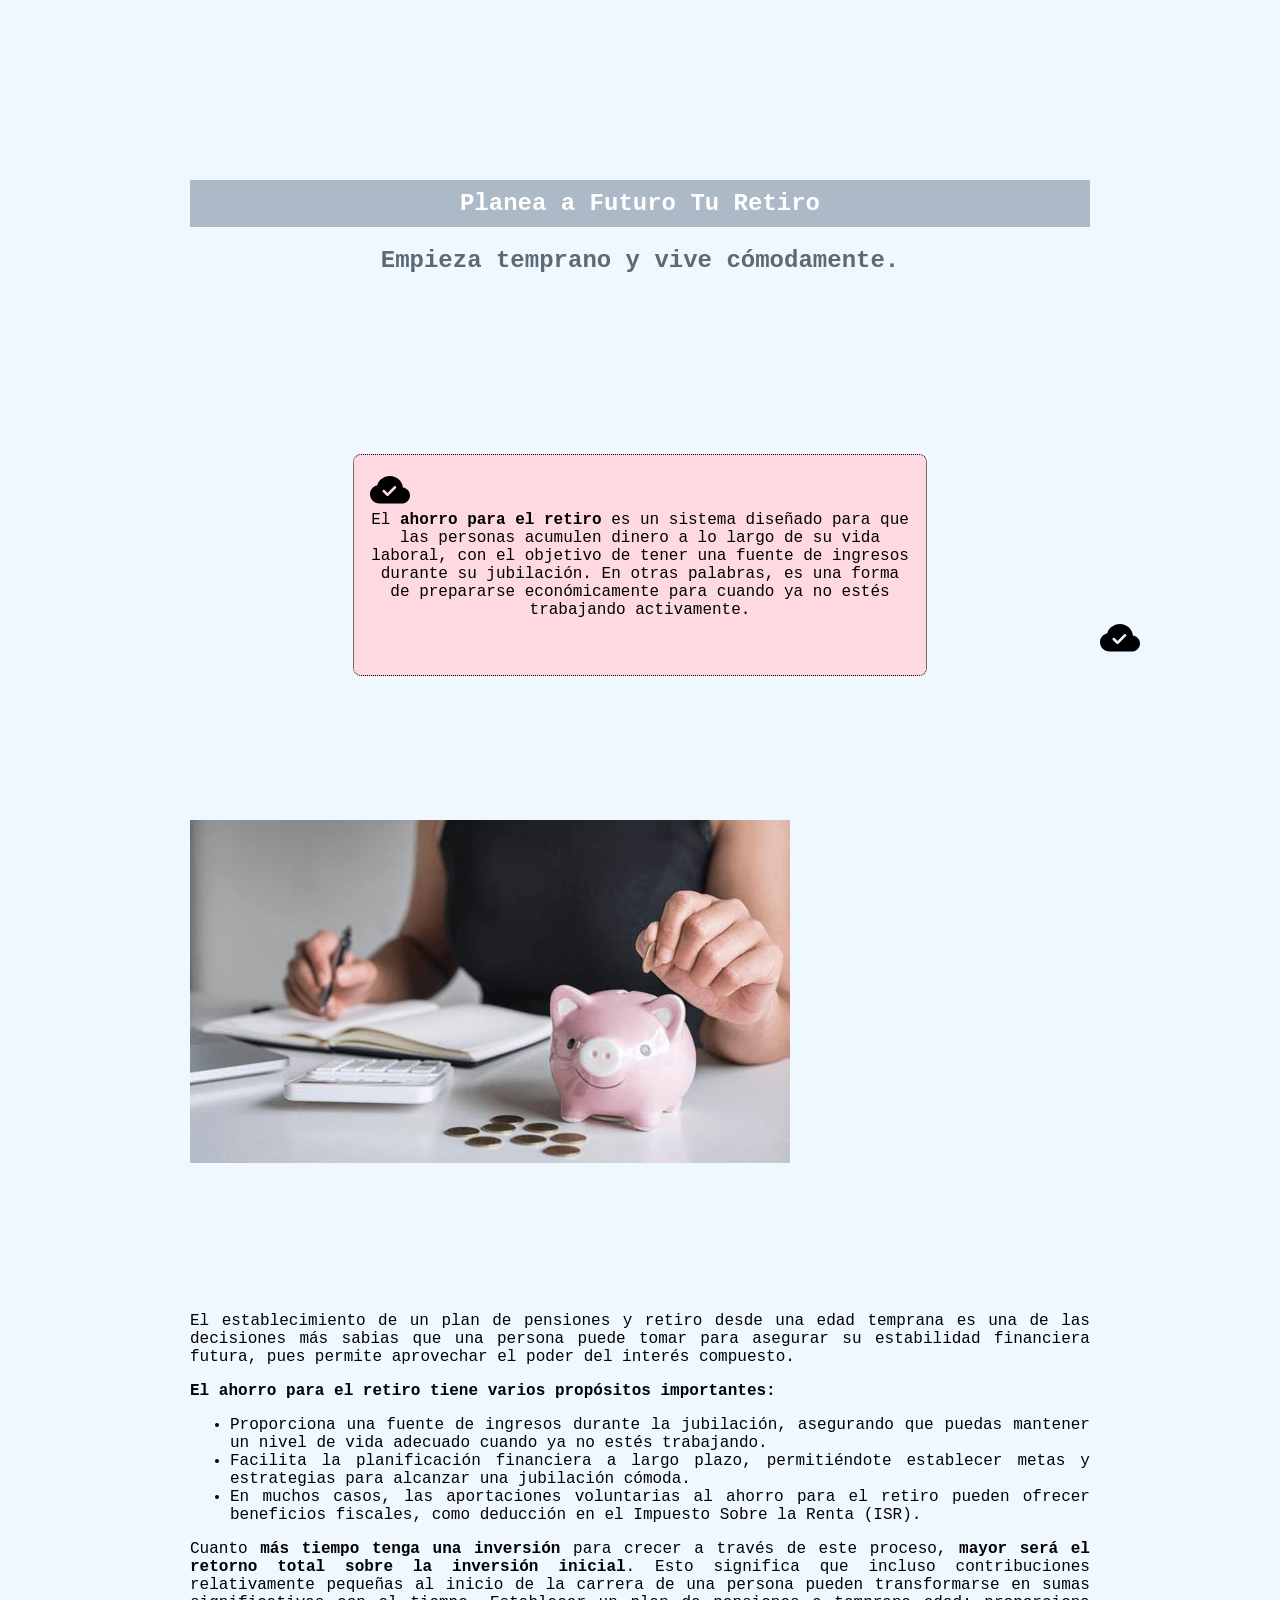
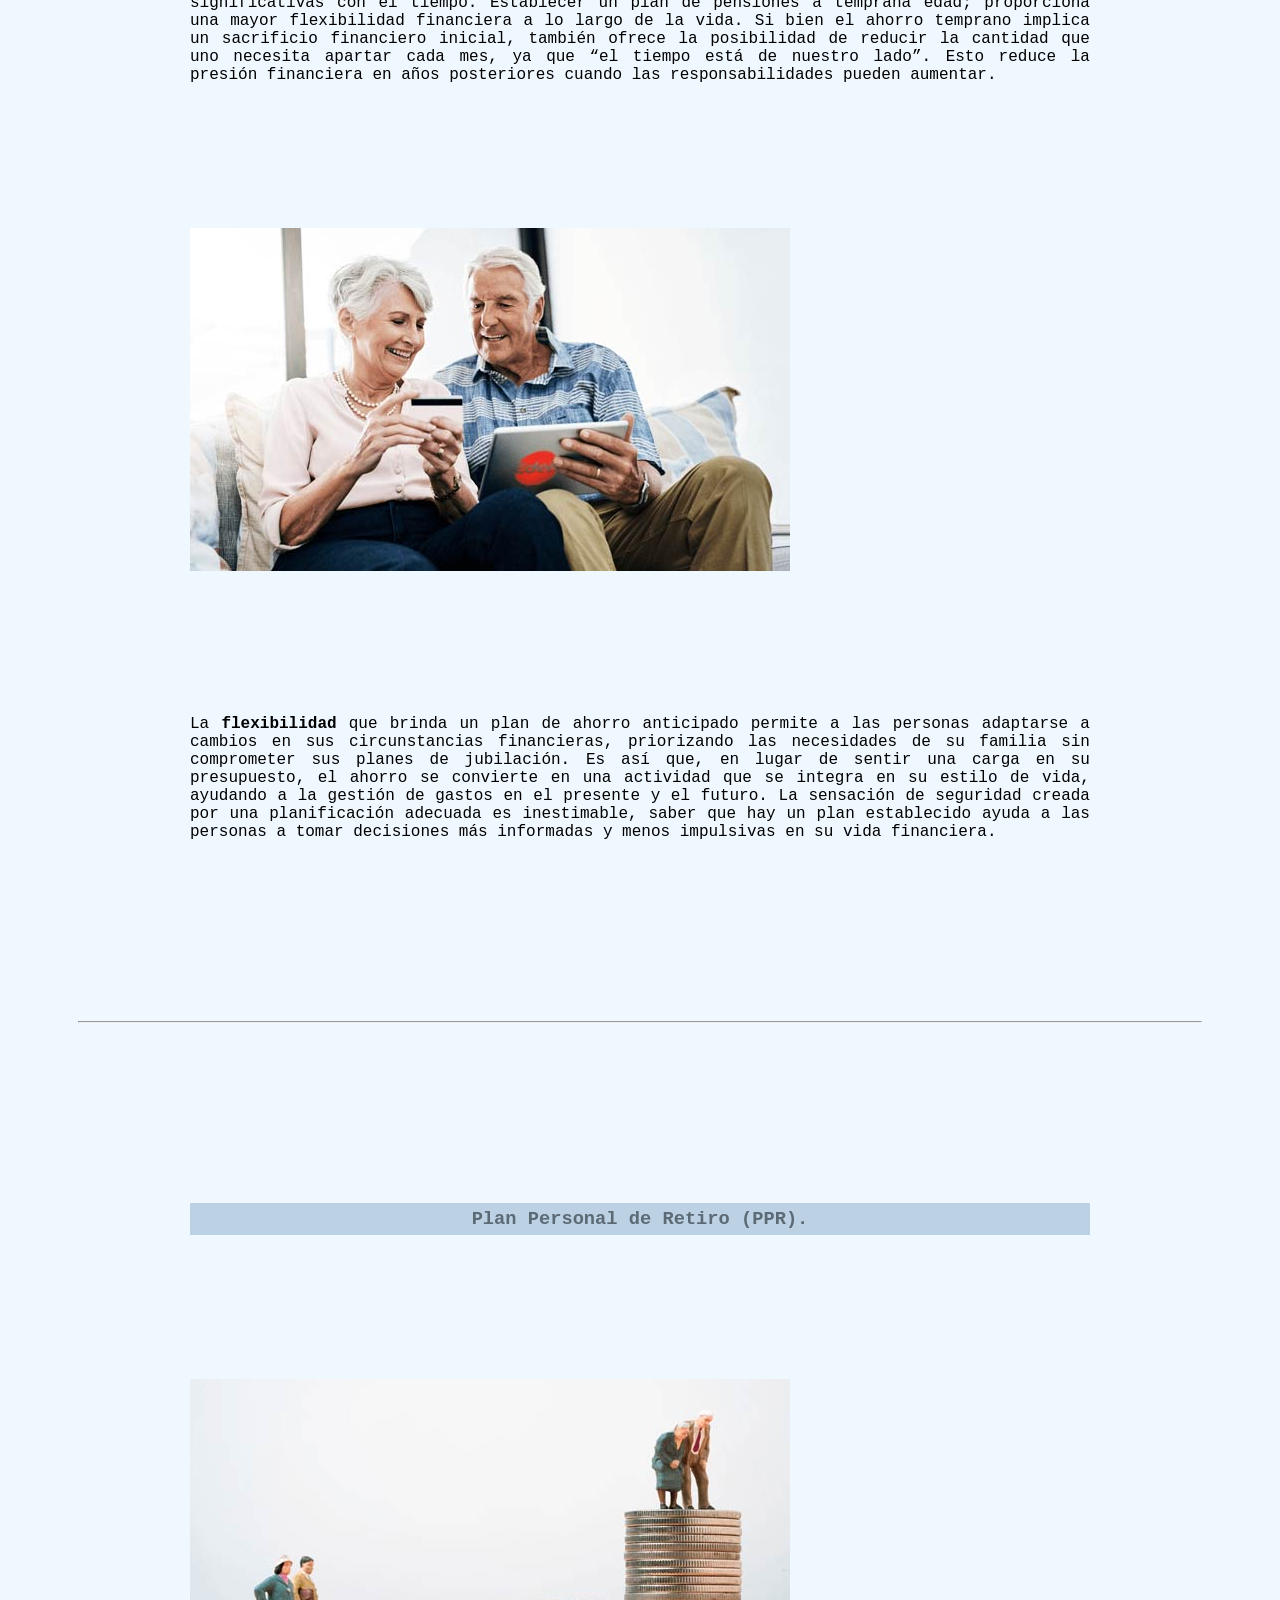
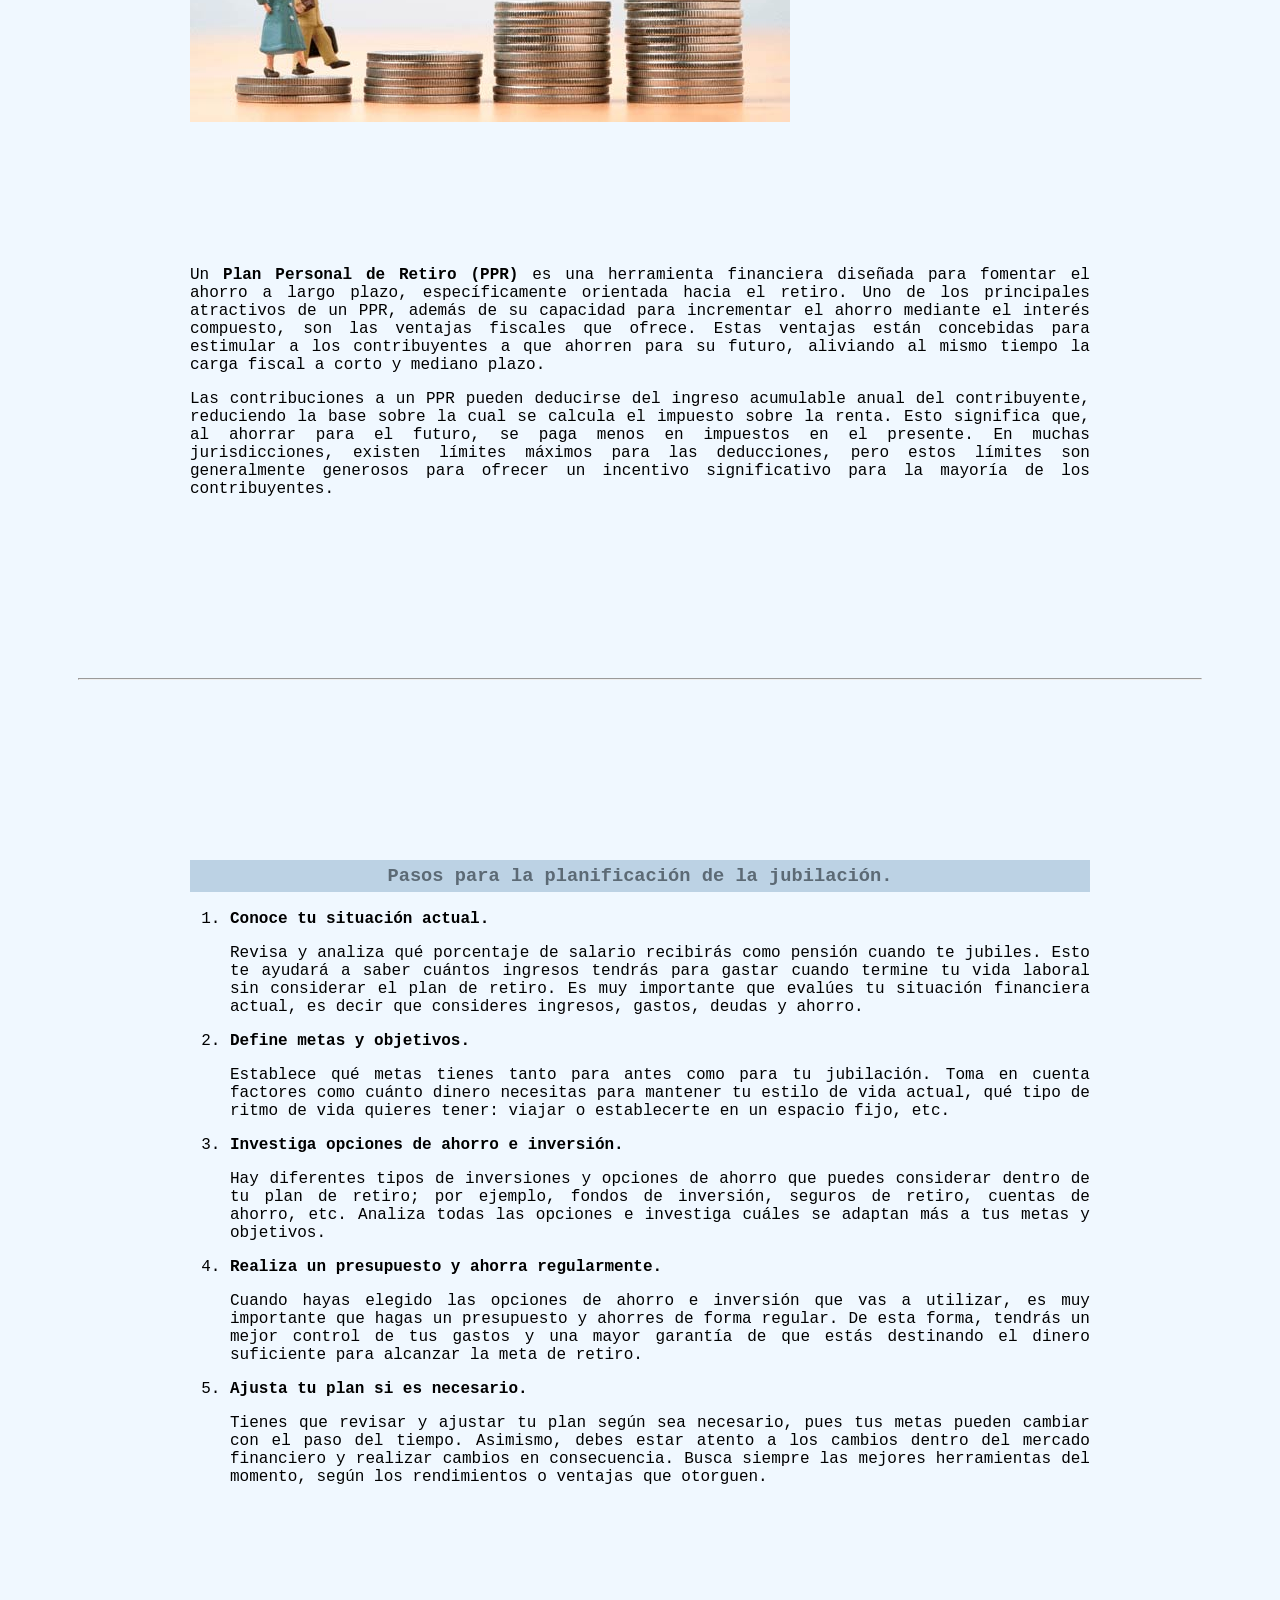
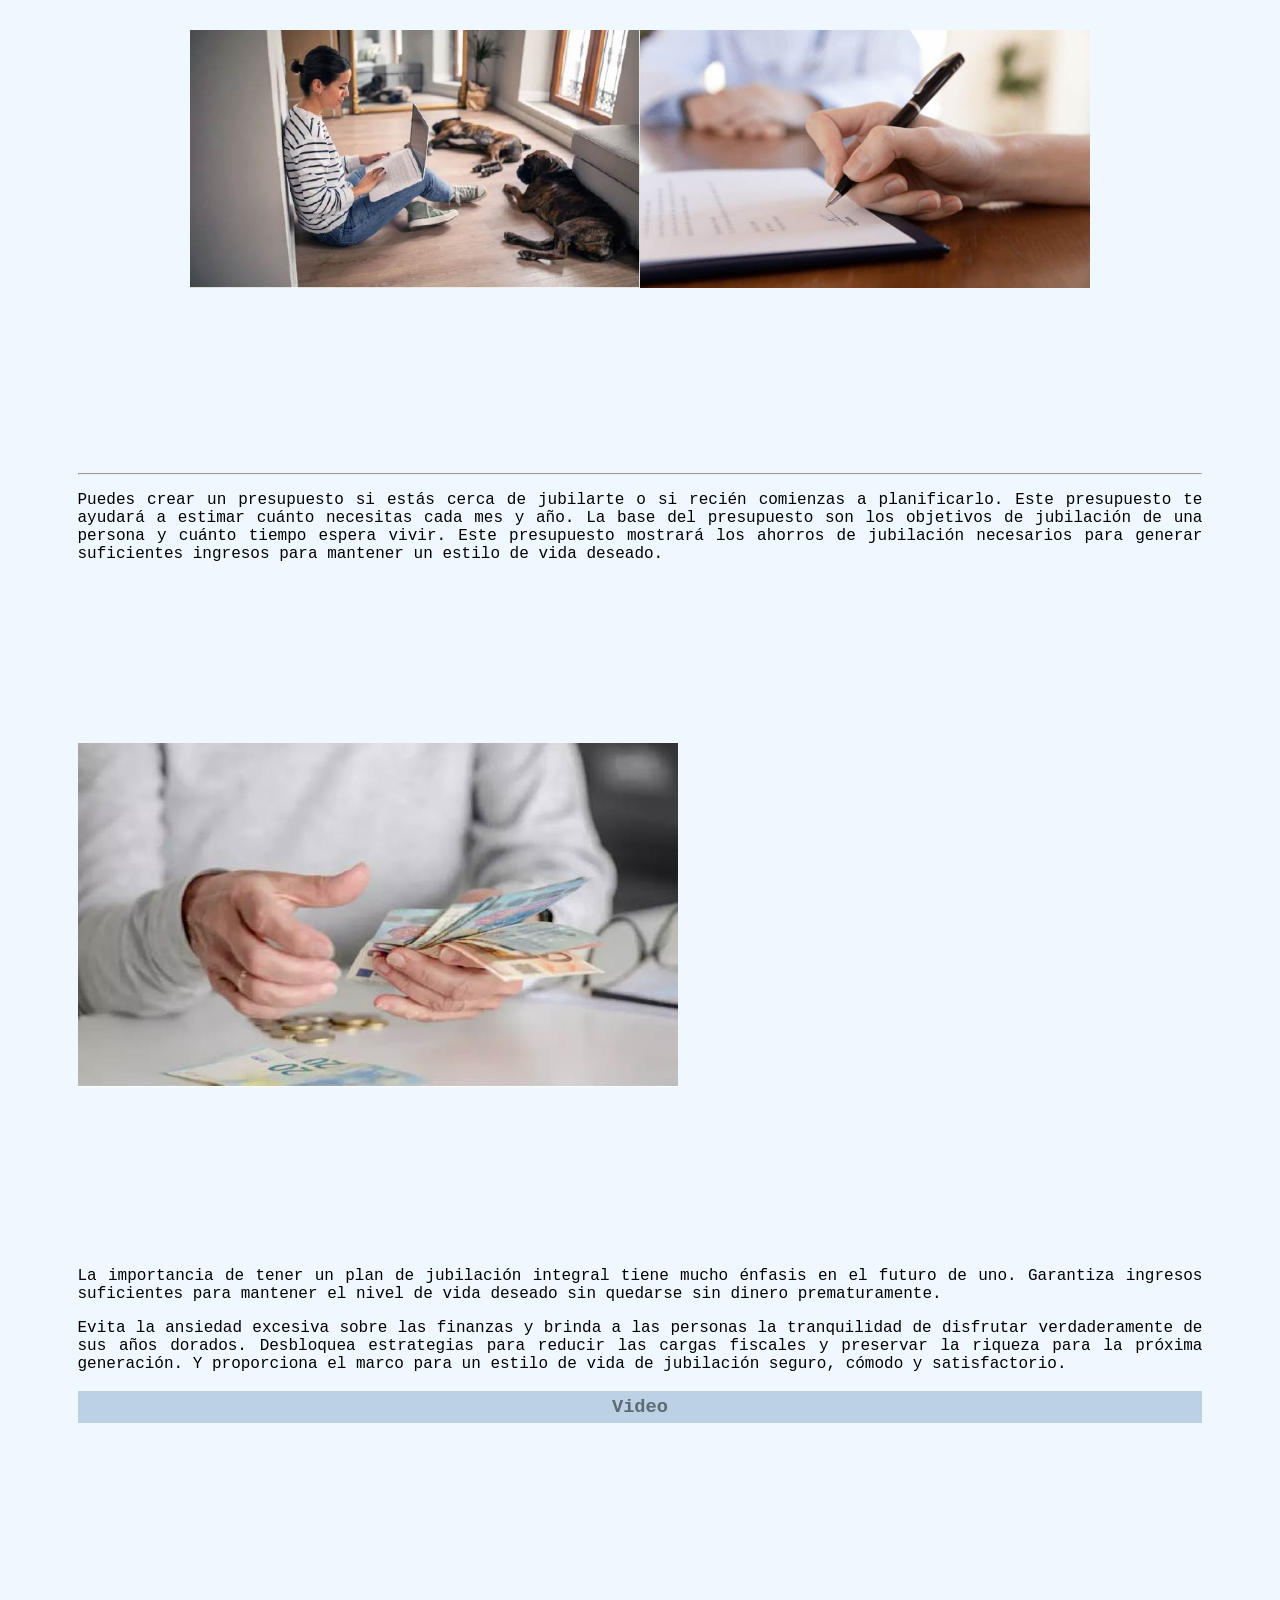
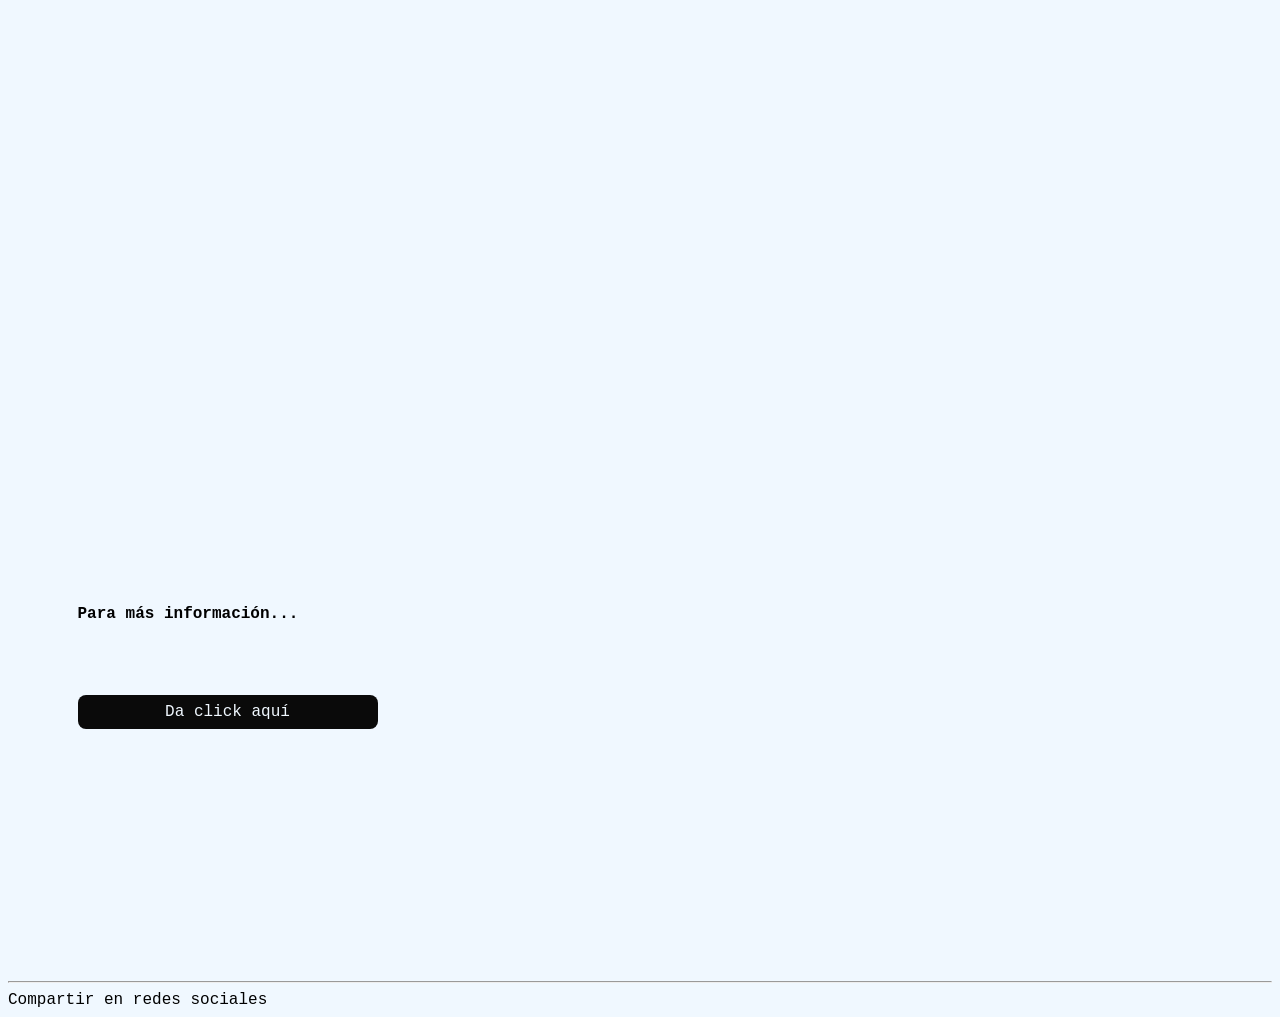
==== ej/articulo.html @ 808d7973 "Add files via upload" ====
<!DOCTYPE html>
<html lang="en">
<head>
    <meta charset="UTF-8">
    <meta name="viewport" content="width=device-width, initial-scale=1.0">
    <title>Planea a Futuro Tu Retiro</title>

    <!--CSS DEL PROYECTO-->
    <link rel="stylesheet" href="../css/articulo.css">

    <!--FONTS-->
    <link rel="stylesheet" href="">

    <!--CSS BOOTSTRAP-->
    <link rel="stylesheet" href="">
</head>

<body>

    <header class="cabecera">
        <i class=""></i>
    </header>

    <main class="cuerpo">

        <article>

            <header>
                 <h1>Planea a Futuro Tu Retiro</h1>
                 <h2>Empieza temprano y vive cómodamente.</h2>
            </header>

            <div class="contenido">

                <p class="texto">El <b>ahorro para el retiro</b> es un sistema diseñado para que las personas acumulen dinero a 
lo largo de su vida laboral, con el objetivo de tener una fuente de ingresos durante su 
jubilación. En otras palabras, es una forma de prepararse económicamente para cuando ya 
no estés trabajando activamente.</p>

                    <div class="contenedor">

                        <div class="item1"><img src="/img/imagen 1.jpg" alt=""></div>

                    </div>

                <p>El establecimiento de un plan de pensiones y retiro desde una edad temprana es una de las 
decisiones más sabias que una persona puede tomar para asegurar su estabilidad 
financiera futura, pues permite aprovechar el poder del interés compuesto.</p>
                <p><b>El ahorro para el retiro tiene varios propósitos importantes:</b></p>
                <ul>
                    <li> Proporciona una fuente de ingresos durante la jubilación, asegurando que puedas 
mantener un nivel de vida adecuado cuando ya no estés trabajando. </li>
                    <li>Facilita la planificación financiera a largo plazo, permitiéndote establecer metas y 
estrategias para alcanzar una jubilación cómoda. </li>
                    <li>En muchos casos, las aportaciones voluntarias al ahorro para el retiro pueden 
ofrecer beneficios fiscales, como deducción en el Impuesto Sobre la Renta (ISR).</li>
                </ul>
                <p>Cuanto <b>más tiempo tenga una inversión</b> para crecer a través de este proceso, <b>mayor será el 
retorno total sobre la inversión inicial</b>. Esto significa que incluso contribuciones 
relativamente pequeñas al inicio de la carrera de una persona pueden transformarse en 
sumas significativas con el tiempo. Establecer un plan de pensiones a temprana edad; 
proporciona una mayor flexibilidad financiera a lo largo de la vida. Si bien el ahorro temprano 
implica un sacrificio financiero inicial, también ofrece la posibilidad de reducir la cantidad 
que uno necesita apartar cada mes, ya que “el tiempo está de nuestro lado”. Esto reduce la 
presión financiera en años posteriores cuando las responsabilidades pueden aumentar.</p>
                    <div class="contenedor">
                        <img src="/img/imagen 4.jpg" alt="">
                    </div>
                <p>La <b>flexibilidad</b> que brinda un plan de ahorro anticipado permite a las personas adaptarse a 
cambios en sus circunstancias financieras, priorizando las necesidades de su familia sin 
comprometer sus planes de jubilación. Es así que, en lugar de sentir una carga en su 
presupuesto, el ahorro se convierte en una actividad que se integra en su estilo de vida, 
ayudando a la gestión de gastos en el presente y el futuro. La sensación de seguridad 
creada por una planificación adecuada es inestimable, saber que hay un plan establecido 
ayuda a las personas a tomar decisiones más informadas y menos impulsivas en su vida 
financiera. </p>
            </div>
            <hr>
            <div class="contenido">
                <h3>Plan Personal de Retiro (PPR).</h3>
                <div class="contenedor">
                    <img src="/img/imagen 2.jpg" alt="">
                </div>
                <p>Un <b>Plan Personal de Retiro (PPR)</b> es una herramienta financiera diseñada para fomentar el 
ahorro a largo plazo, específicamente orientada hacia el retiro. Uno de los principales 
atractivos de un PPR, además de su capacidad para incrementar el ahorro mediante el 
interés compuesto, son las ventajas fiscales que ofrece. Estas ventajas están concebidas 
para estimular a los contribuyentes a que ahorren para su futuro, aliviando al mismo tiempo 
la carga fiscal a corto y mediano plazo.</p>
                <p>Las contribuciones a un PPR pueden deducirse del ingreso acumulable anual del 
contribuyente, reduciendo la base sobre la cual se calcula el impuesto sobre la renta. Esto 
significa que, al ahorrar para el futuro, se paga menos en impuestos en el presente. En 
muchas jurisdicciones, existen límites máximos para las deducciones, pero estos límites 
son generalmente generosos para ofrecer un incentivo significativo para la mayoría de los 
contribuyentes.</p>
            </div>
            <hr>
            <div class="contenido">
                <h3>Pasos para la planificación de la jubilación.</h3>
                <ol>
                    <li><b>Conoce tu situación actual.</b></li>
                    <p>Revisa y analiza qué porcentaje de salario recibirás como pensión cuando te jubiles. Esto te 
ayudará a saber cuántos ingresos tendrás para gastar cuando termine tu vida laboral sin 
considerar el plan de retiro. Es muy importante que evalúes tu situación financiera actual, es 
decir que consideres ingresos, gastos, deudas y ahorro.</p>
                    <li><b>Define metas y objetivos.</b></li>
                    <p>Establece qué metas tienes tanto para antes como para tu jubilación. Toma en cuenta 
factores como cuánto dinero necesitas para mantener tu estilo de vida actual, qué tipo de 
ritmo de vida quieres tener: viajar o establecerte en un espacio fijo, etc. </p>
                    <li><b>Investiga opciones de ahorro e inversión.</b></li>
                    <p>Hay diferentes tipos de inversiones y opciones de ahorro que puedes considerar dentro de 
tu plan de retiro; por ejemplo, fondos de inversión, seguros de retiro, cuentas de ahorro, etc. 
Analiza todas las opciones e investiga cuáles se adaptan más a tus metas y objetivos. </p>
                    <li><b>Realiza un presupuesto y ahorra regularmente.</b></li>
                    <p>Cuando hayas elegido las opciones de ahorro e inversión que vas a utilizar, es muy 
importante que hagas un presupuesto y ahorres de forma regular. De esta forma, tendrás un 
mejor control de tus gastos y una mayor garantía de que estás destinando el dinero 
suficiente para alcanzar la meta de retiro.</p>
                    <li><b>Ajusta tu plan si es necesario.</b></li>
                    <p>Tienes que revisar y ajustar tu plan según sea necesario, pues tus metas pueden cambiar 
con el paso del tiempo. Asimismo, debes estar atento a los cambios dentro del mercado 
financiero y realizar cambios en consecuencia. Busca siempre las mejores herramientas del 
momento, según los rendimientos o ventajas que otorguen. </p>
                </ol>
                <div class="contenedor">
                    <div class="items">
                        <img src="/img/imagen 5.jpg" alt="">
                    </div>
                    <div class="items">
                        <img src="/img/imagen 3.jpg" alt="">
                    </div>
                </div>
            </div>
            <hr>
            <div>
                <p>Puedes crear un presupuesto si estás cerca de jubilarte o si recién comienzas a planificarlo. 
Este presupuesto te ayudará a estimar cuánto necesitas cada mes y año. La base del 
presupuesto son los objetivos de jubilación de una persona y cuánto tiempo espera vivir. 
Este presupuesto mostrará los ahorros de jubilación necesarios para generar suficientes 
ingresos para mantener un estilo de vida deseado.</p>
                    <div class="contenedor">
                        <img src="/img/imagen 6.jpg" alt="">
                    </div>
                <p>La importancia de tener un plan de jubilación integral tiene mucho énfasis en el futuro de 
uno. Garantiza ingresos suficientes para mantener el nivel de vida deseado sin quedarse sin 
dinero prematuramente.</p>
                <p>Evita la ansiedad excesiva sobre las finanzas y brinda a las personas la tranquilidad de 
disfrutar verdaderamente de sus años dorados. Desbloquea estrategias para reducir las 
cargas fiscales y preservar la riqueza para la próxima generación. Y proporciona el marco 
para un estilo de vida de jubilación seguro, cómodo y satisfactorio.  </p>
            </div>
            <h3>Video</h3>
            <p></p>
            <div class="contenedor">
                <div class="video">
                    <iframe width="560" height="315" src="https://www.youtube.com/embed/gUuui39EUUU?si=P3SwnLY0K8kR72Vq" title="YouTube video player" frameborder="0" allow="accelerometer; autoplay; clipboard-write; encrypted-media; gyroscope; picture-in-picture; web-share" referrerpolicy="strict-origin-when-cross-origin" allowfullscreen></iframe>
                </div>
            </div>
            <div class="contenedor">
                <div class="action">
                    <h4>Para más información...</h4>
                    <p></p>
                    <a href="#">Da click aquí</a>
                </div>
            </div>
        </article>
    </main>
    <hr>
    <footer>
        <span>Compartir en redes sociales</span>
    </footer>

</body>
</html>
---- css/articulo.css ----
/* Artículo financiero CSS */

body { font-family: 'Courier New', Courier, monospace;
       background-color: aliceblue; }



h1 { text-align: center;
     background-color: rgb(171, 186, 198);
     padding: 10px 0px;
     color: white; }

h3 { color: rgb(92, 106, 117);
     text-align: center;
     padding: 5px 0px;
    background-color: rgb(188, 210, 228); }

h2 { color: rgb(92, 106, 117);
     text-align: center; }

.cuerpo { width: 89%;
        margin: auto;
        text-align:justify; }

div.action a { background-color: rgb(10, 10, 10);
               display: block;
               width: 300px;
               text-align: center;
               padding: 8px 0px;
               color: aliceblue;
               text-decoration: none;
               border-radius: 8px;
               margin: 24% auto; }

div.action a:hover { background-color: crimson; }

div.action a:active { background-color: rgb(243, 103, 131); }

.contenido p:nth-child(1) { background-color: rgb(255, 217, 225);
                            padding: 16px;
                            border-radius: 8px;
                            border: 1px dotted black;
                            width: 60%;
                            margin: 1px auto;
                            text-align: center; }

p.texto::before, p.texto::after { content: "";
                     display: block;
                     width: 40px;
                     height: 40px;
                     background-image:url(../img/cloud-check-fill.svg);
                     background-repeat: no-repeat;
                     background-size: cover; }

p.texto::after { position: relative;
                 left: 57vw; }     
                 
.contenido, .cuerpo header { width: 80%;
             margin: 16% auto; }

.contenedor { width: 100%;
              margin: 16% auto;
              display: flex; }

.items { width: 50%; }

.items img { width: 100%; } 

.video { width: 600px;
          height: 400px;
          margin: auto; }

.video iframe { width: 100%;
                height: 70%; }
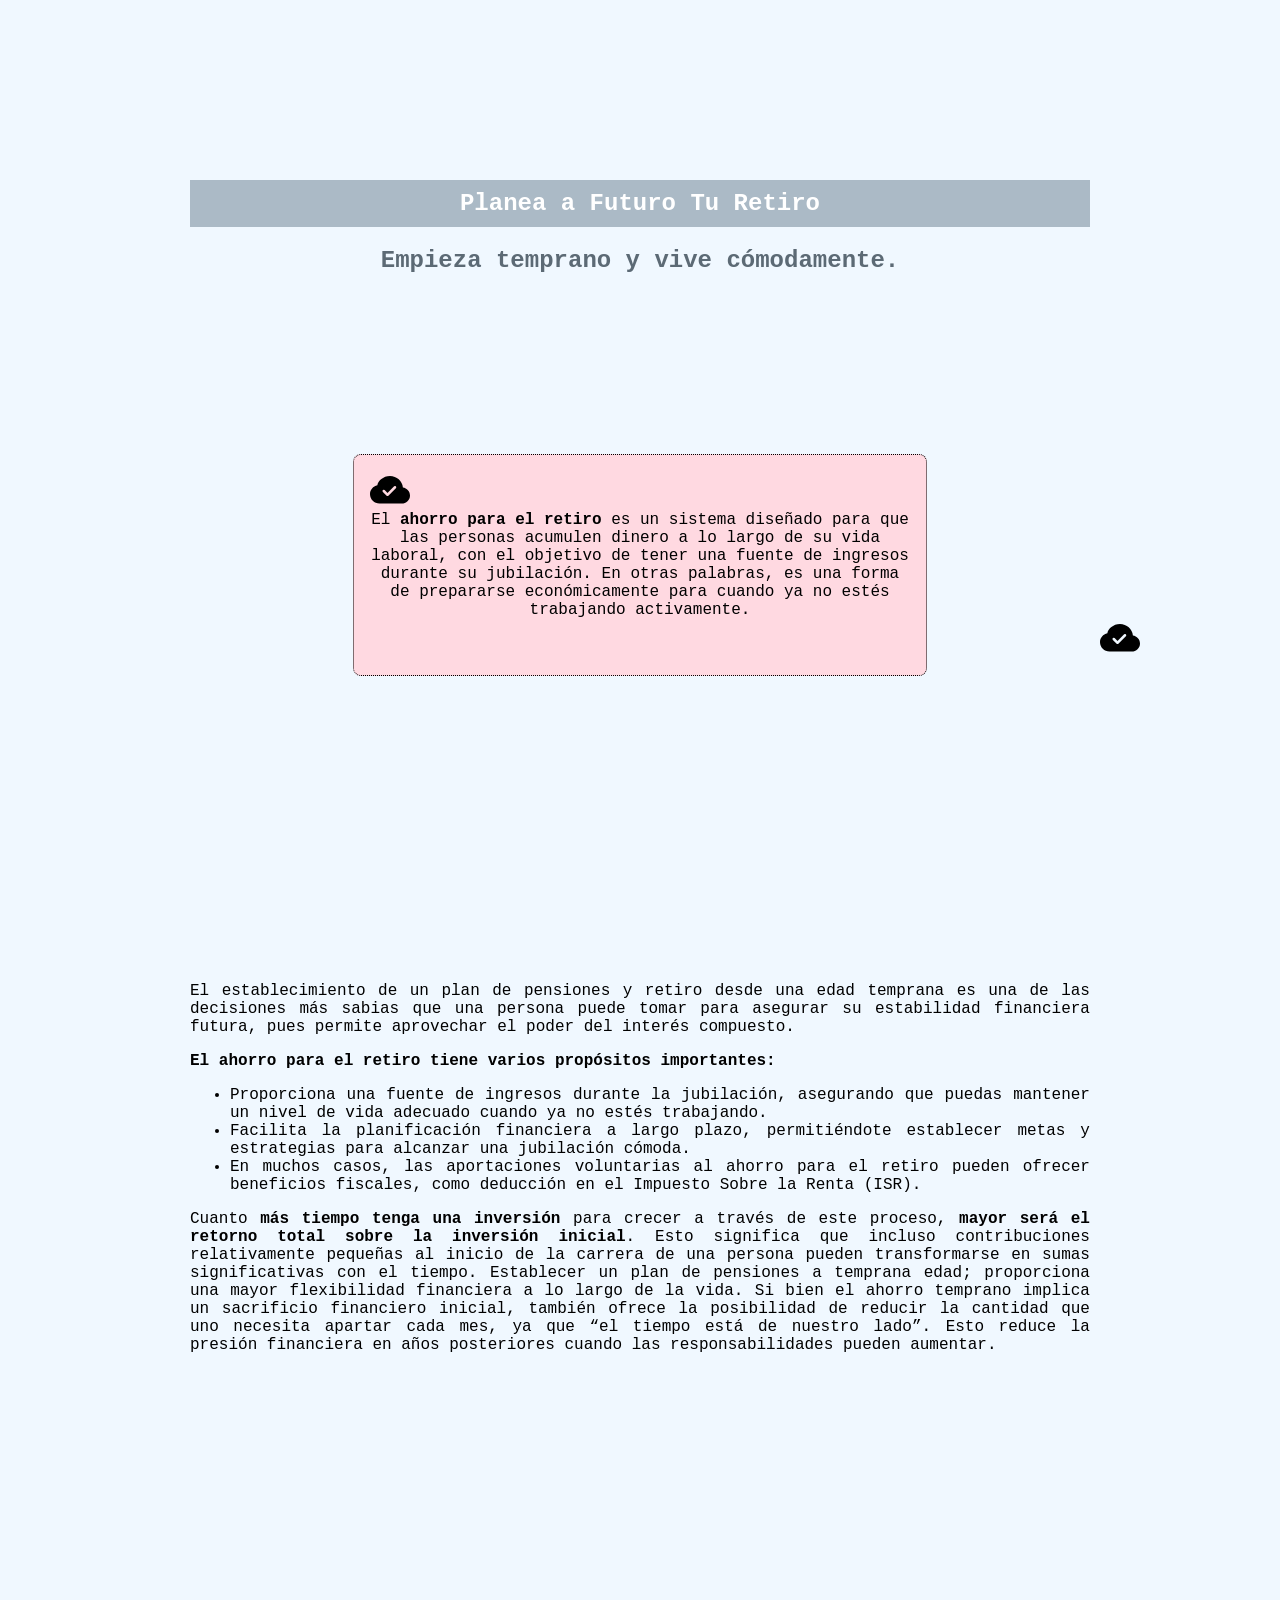
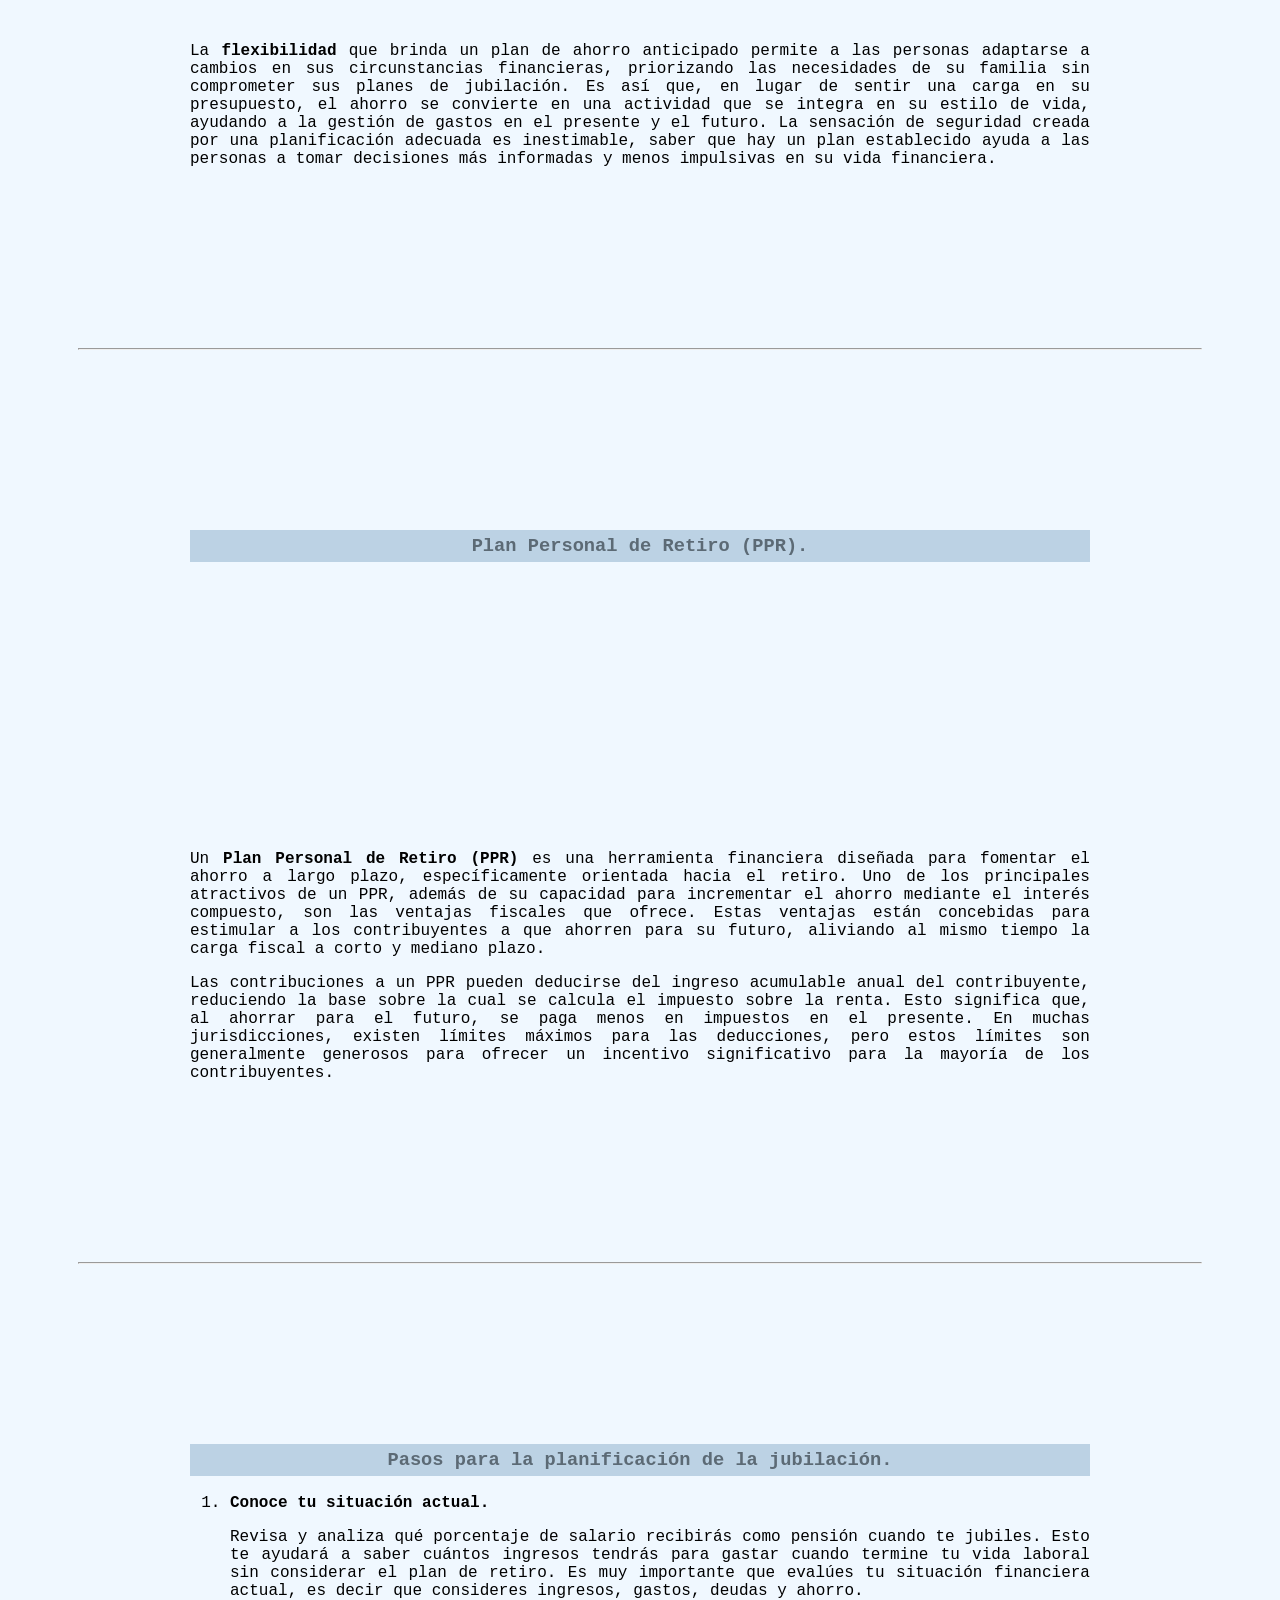
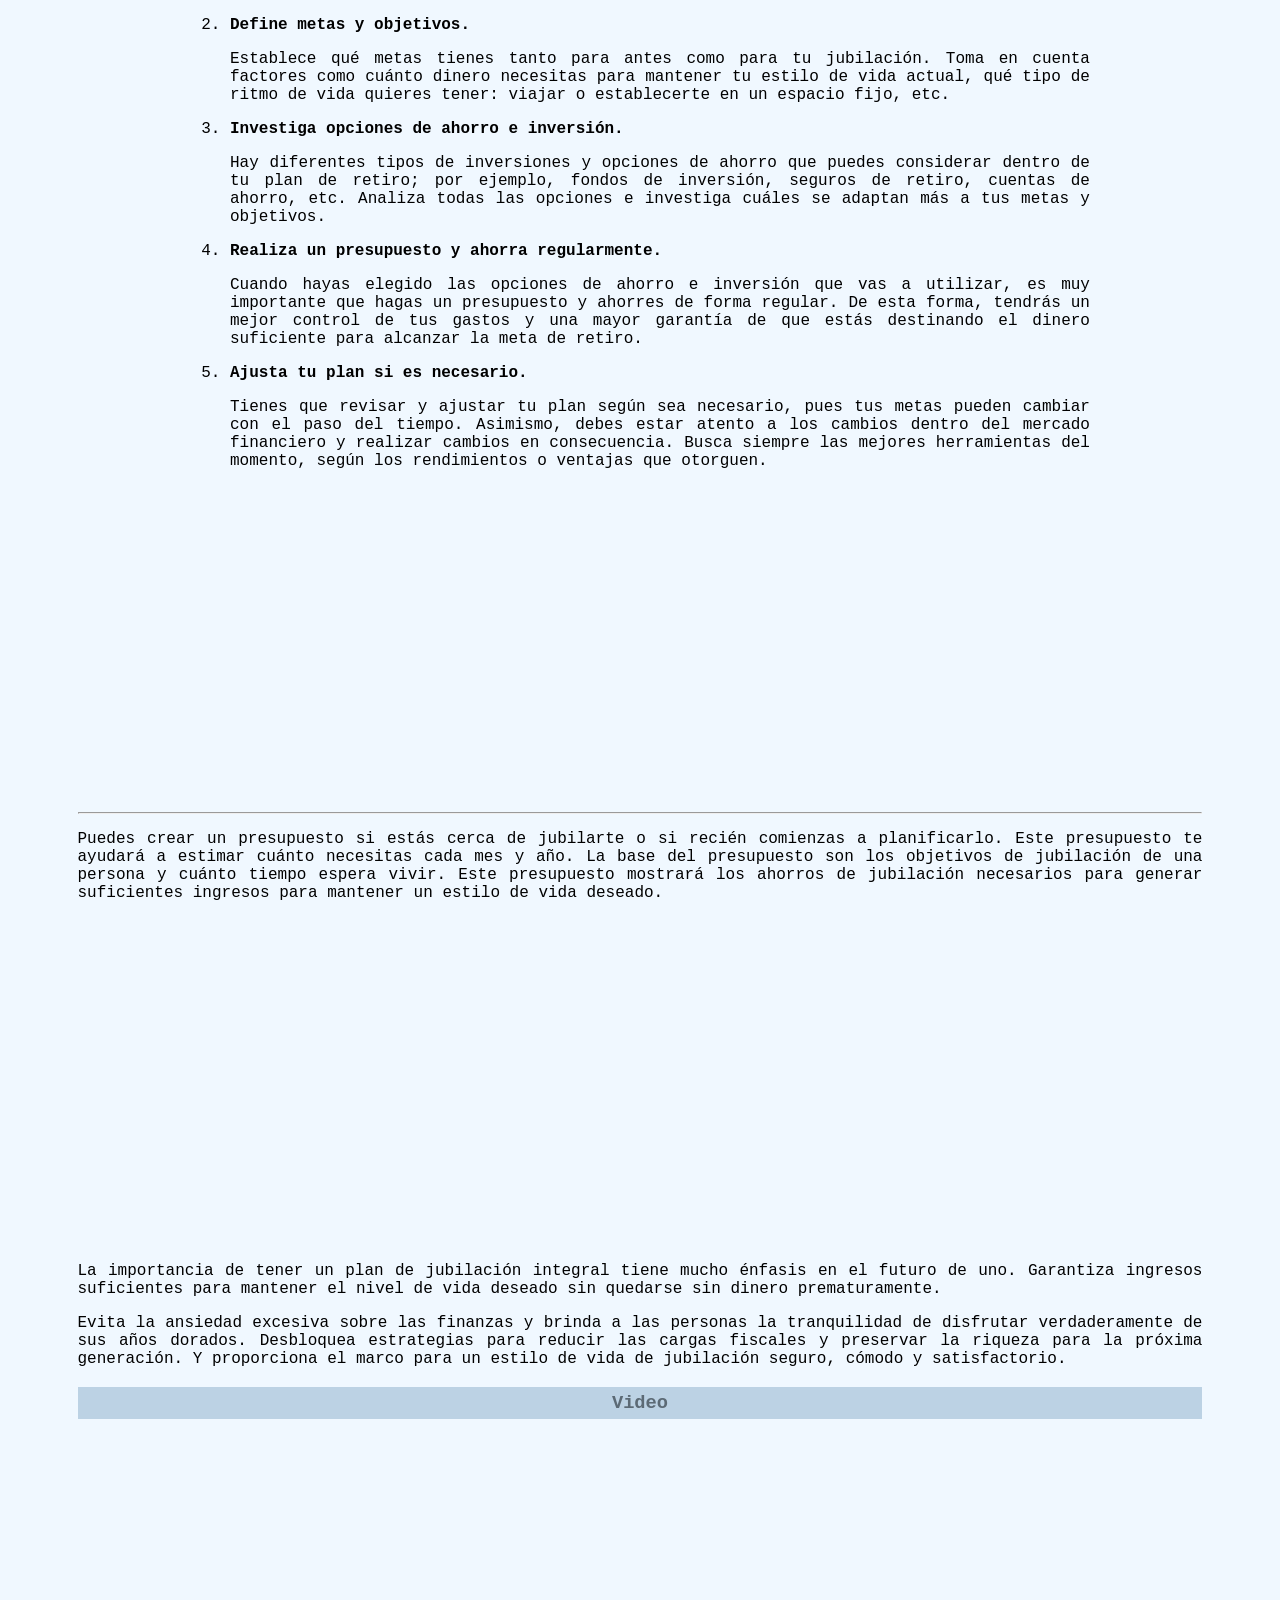
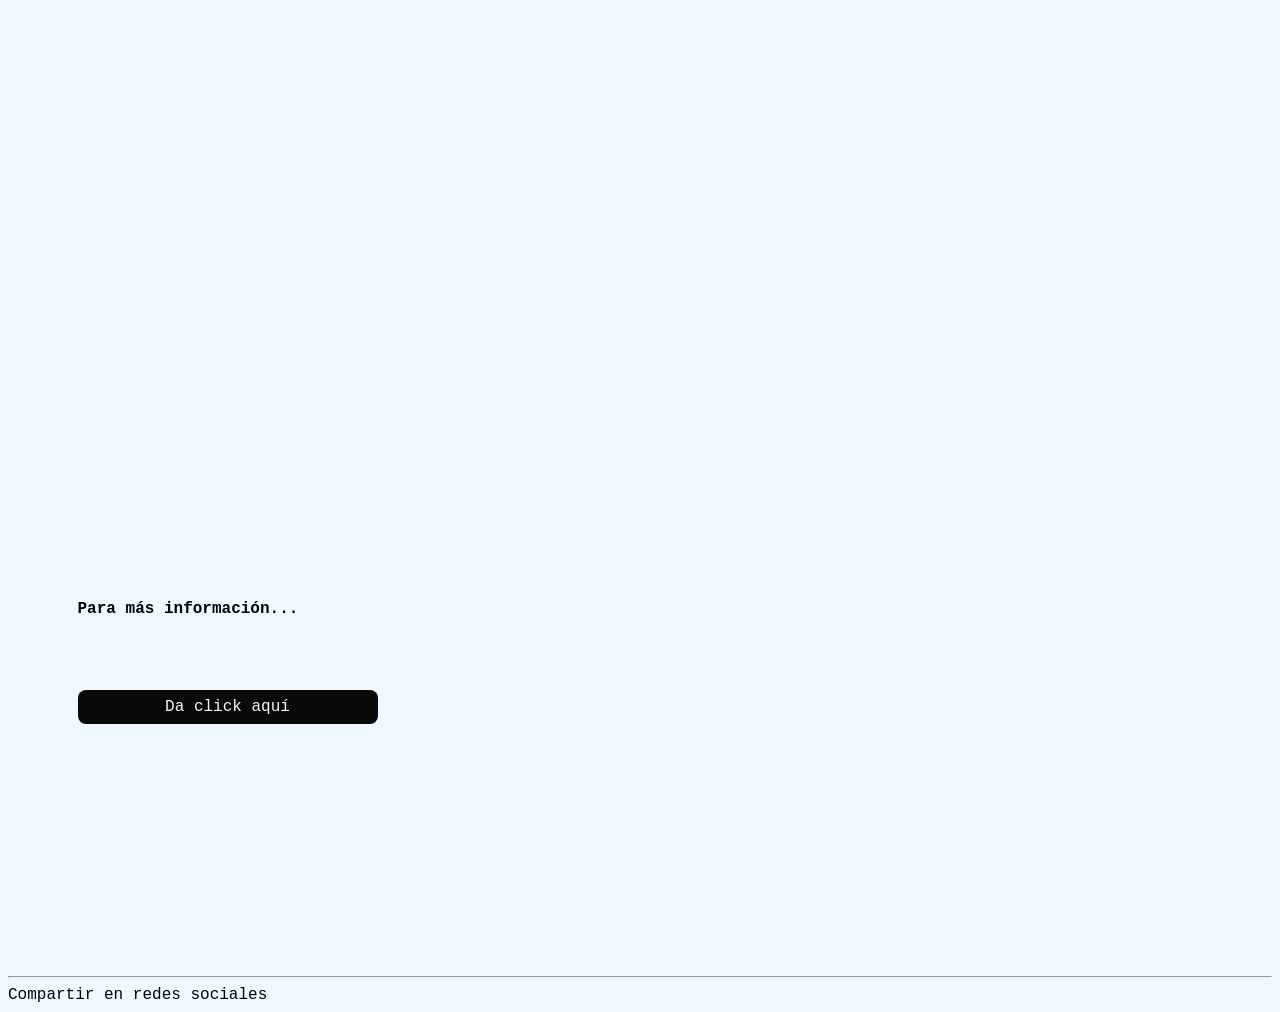
==== commit 85bd13da: "Update articulo.html" ====
--- a/ej/articulo.html
+++ b/ej/articulo.html
@@ -39,7 +39,7 @@
 
                     <div class="contenedor">
 
-                        <div class="item1"><img src="/img/imagen 1.jpg" alt=""></div>
+                        <div class="item1"><img src="img/imagen 1.jpg" alt=""></div>
 
                     </div>
 
@@ -64,7 +64,7 @@
 que uno necesita apartar cada mes, ya que “el tiempo está de nuestro lado”. Esto reduce la 
 presión financiera en años posteriores cuando las responsabilidades pueden aumentar.</p>
                     <div class="contenedor">
-                        <img src="/img/imagen 4.jpg" alt="">
+                        <img src="img/imagen 4.jpg" alt="">
                     </div>
                 <p>La <b>flexibilidad</b> que brinda un plan de ahorro anticipado permite a las personas adaptarse a 
 cambios en sus circunstancias financieras, priorizando las necesidades de su familia sin 
@@ -79,7 +79,7 @@
             <div class="contenido">
                 <h3>Plan Personal de Retiro (PPR).</h3>
                 <div class="contenedor">
-                    <img src="/img/imagen 2.jpg" alt="">
+                    <img src="img/imagen 2.jpg" alt="">
                 </div>
                 <p>Un <b>Plan Personal de Retiro (PPR)</b> es una herramienta financiera diseñada para fomentar el 
 ahorro a largo plazo, específicamente orientada hacia el retiro. Uno de los principales 
@@ -124,10 +124,10 @@
                 </ol>
                 <div class="contenedor">
                     <div class="items">
-                        <img src="/img/imagen 5.jpg" alt="">
+                        <img src="img/imagen 5.jpg" alt="">
                     </div>
                     <div class="items">
-                        <img src="/img/imagen 3.jpg" alt="">
+                        <img src="img/imagen 3.jpg" alt="">
                     </div>
                 </div>
             </div>
@@ -139,7 +139,7 @@
 Este presupuesto mostrará los ahorros de jubilación necesarios para generar suficientes 
 ingresos para mantener un estilo de vida deseado.</p>
                     <div class="contenedor">
-                        <img src="/img/imagen 6.jpg" alt="">
+                        <img src="img/imagen 6.jpg" alt="">
                     </div>
                 <p>La importancia de tener un plan de jubilación integral tiene mucho énfasis en el futuro de 
 uno. Garantiza ingresos suficientes para mantener el nivel de vida deseado sin quedarse sin 
@@ -171,4 +171,4 @@
     </footer>
 
 </body>
-</html>+</html>
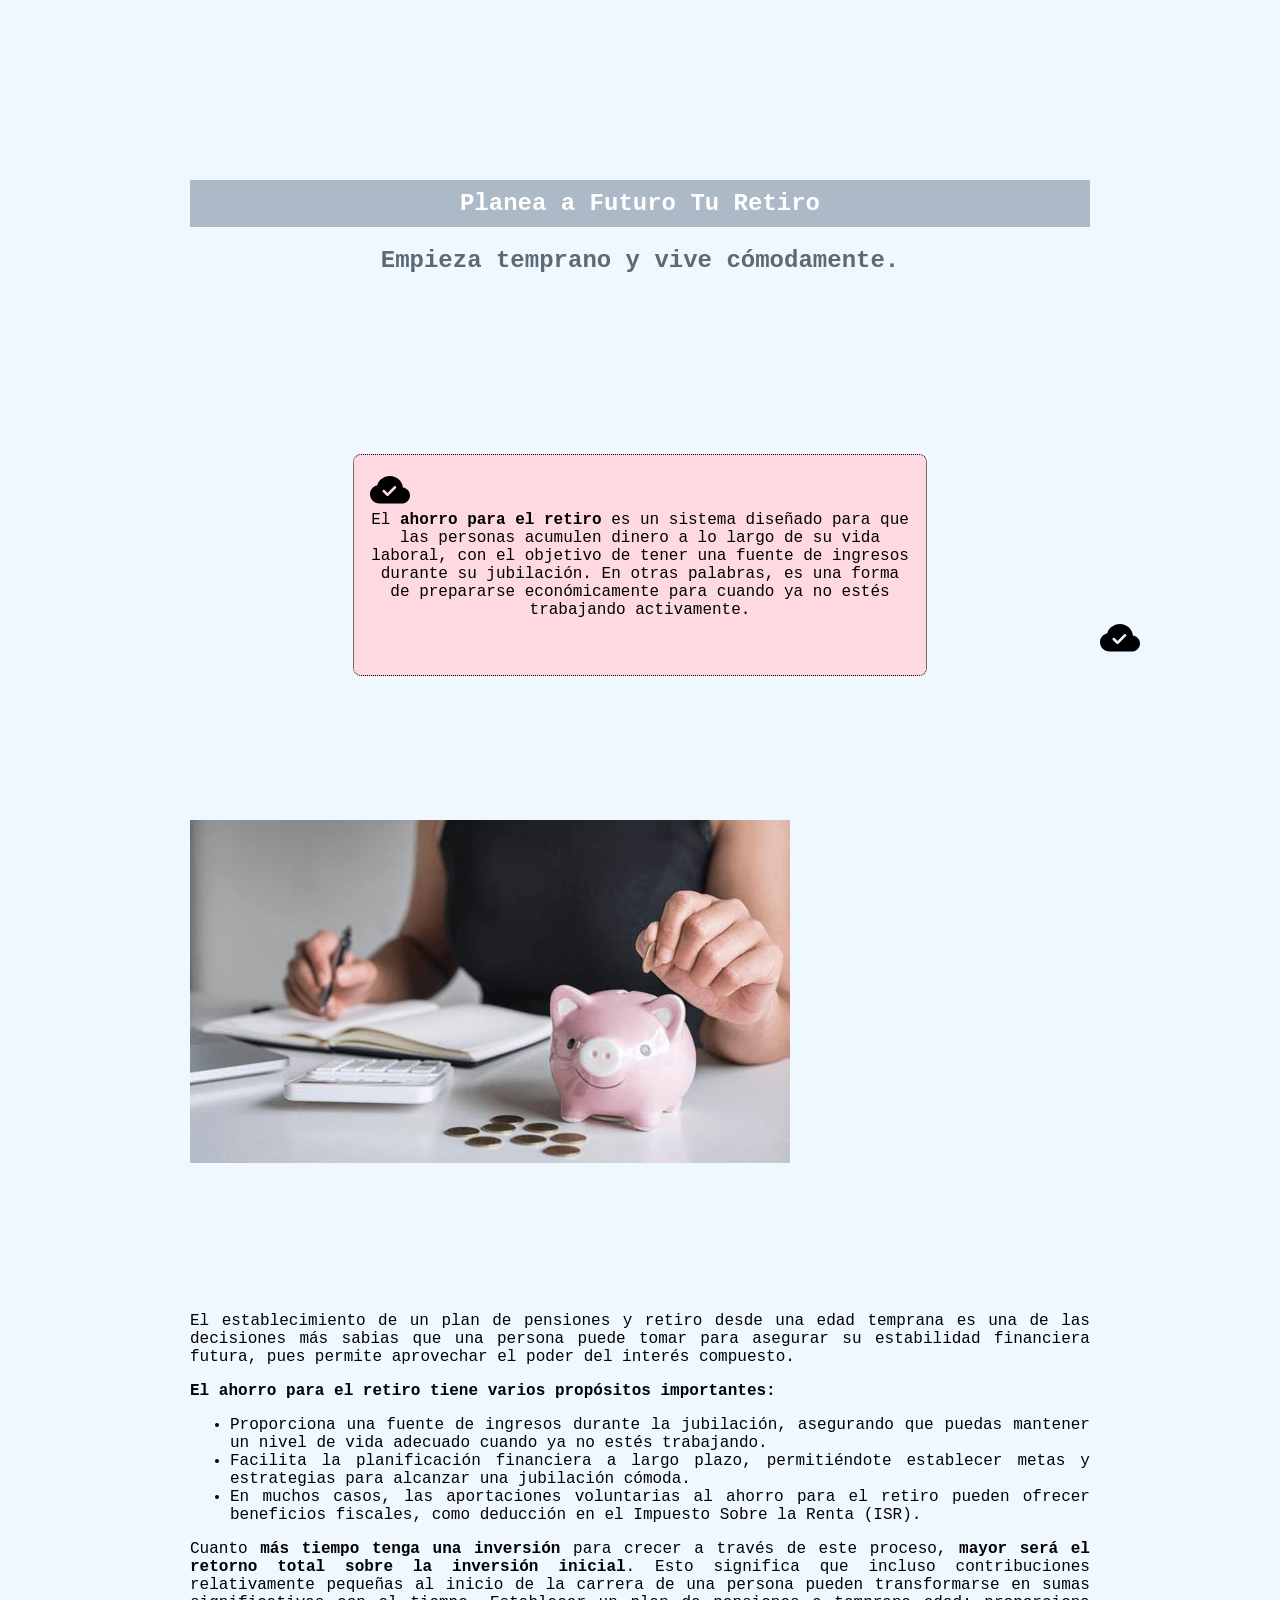
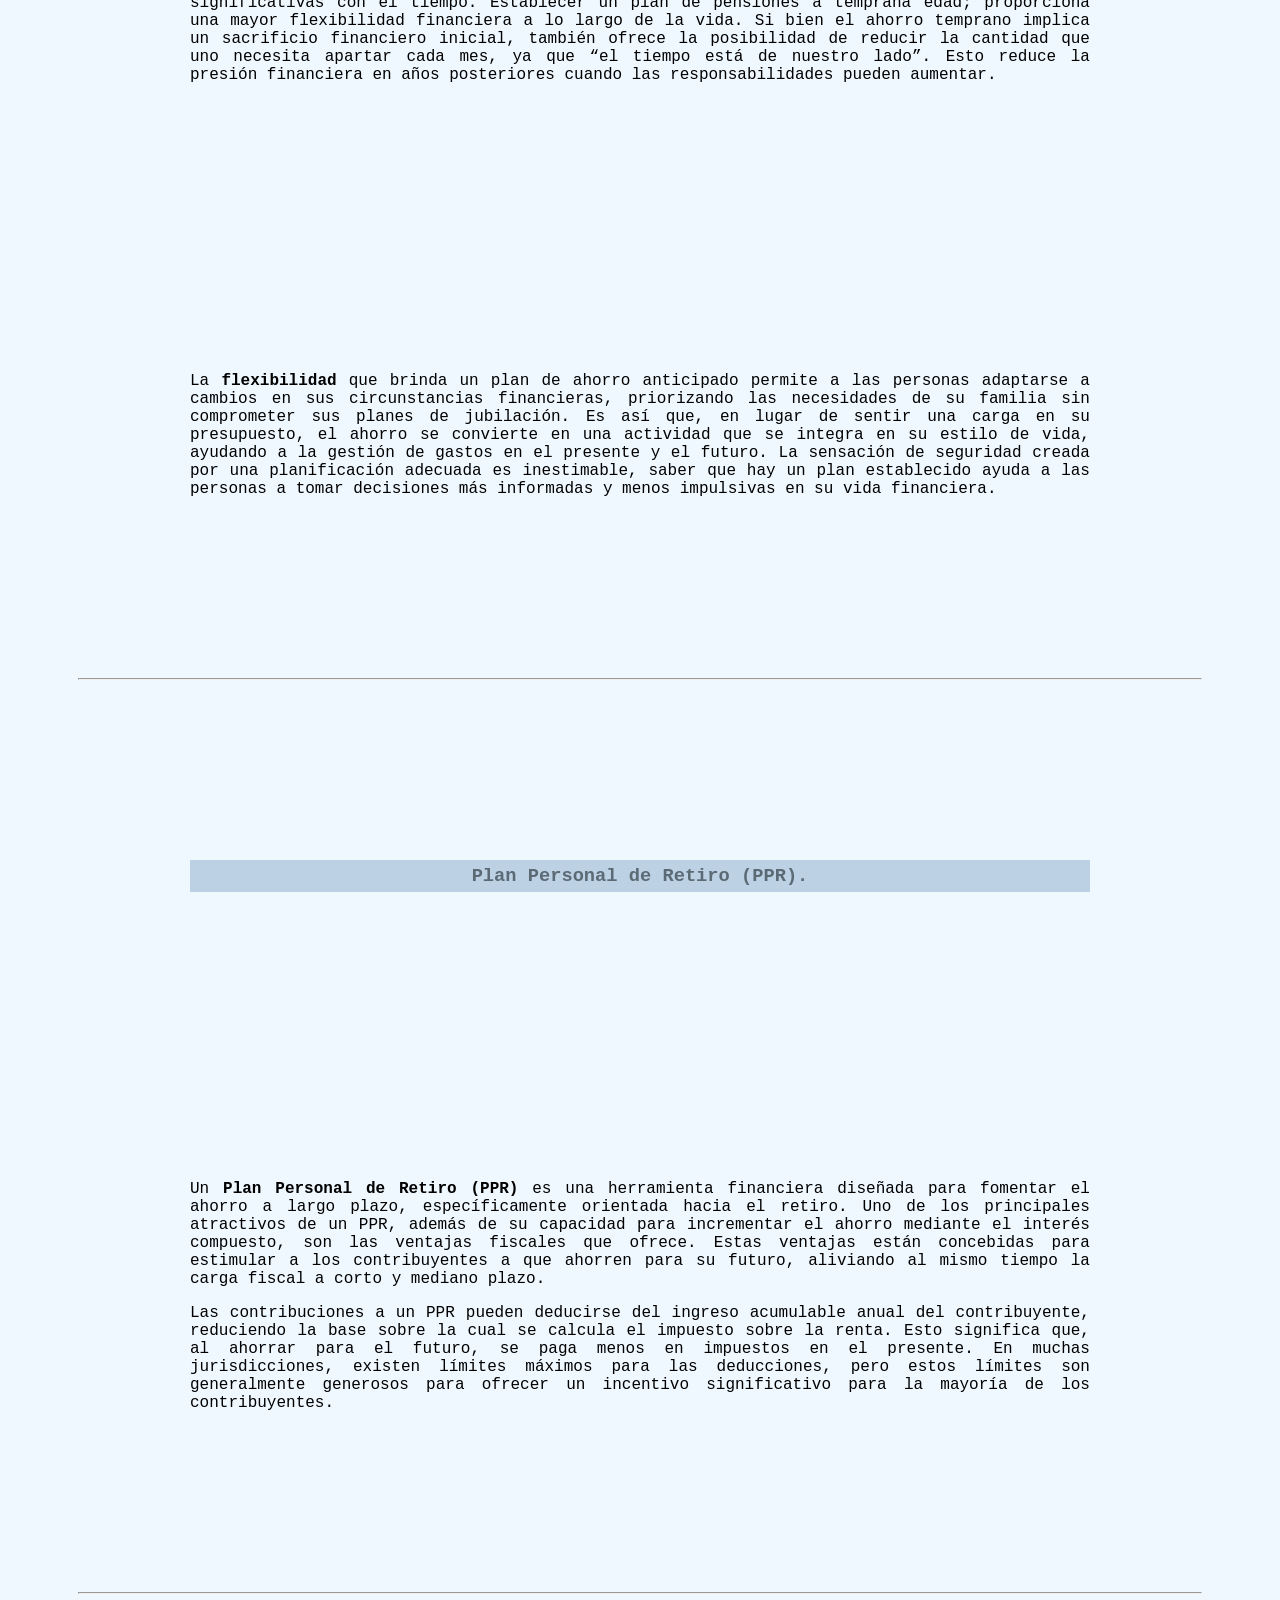
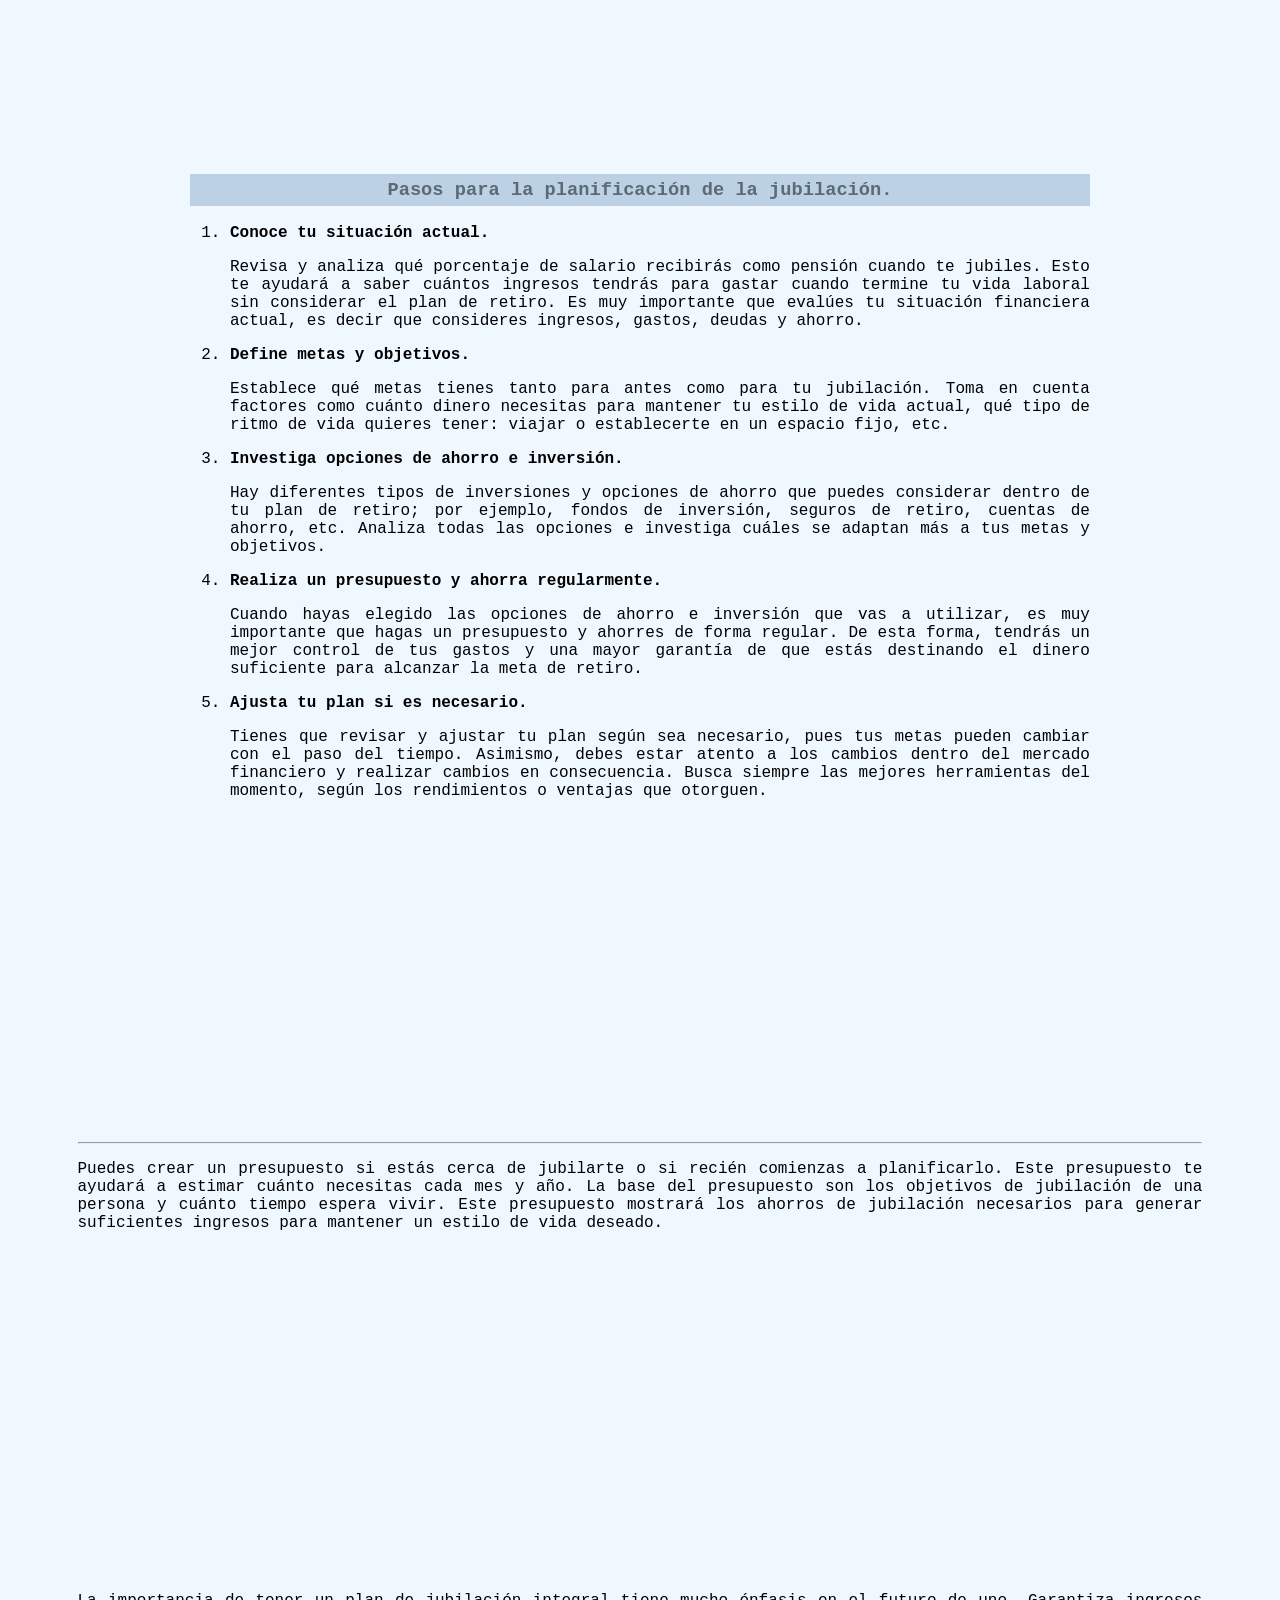
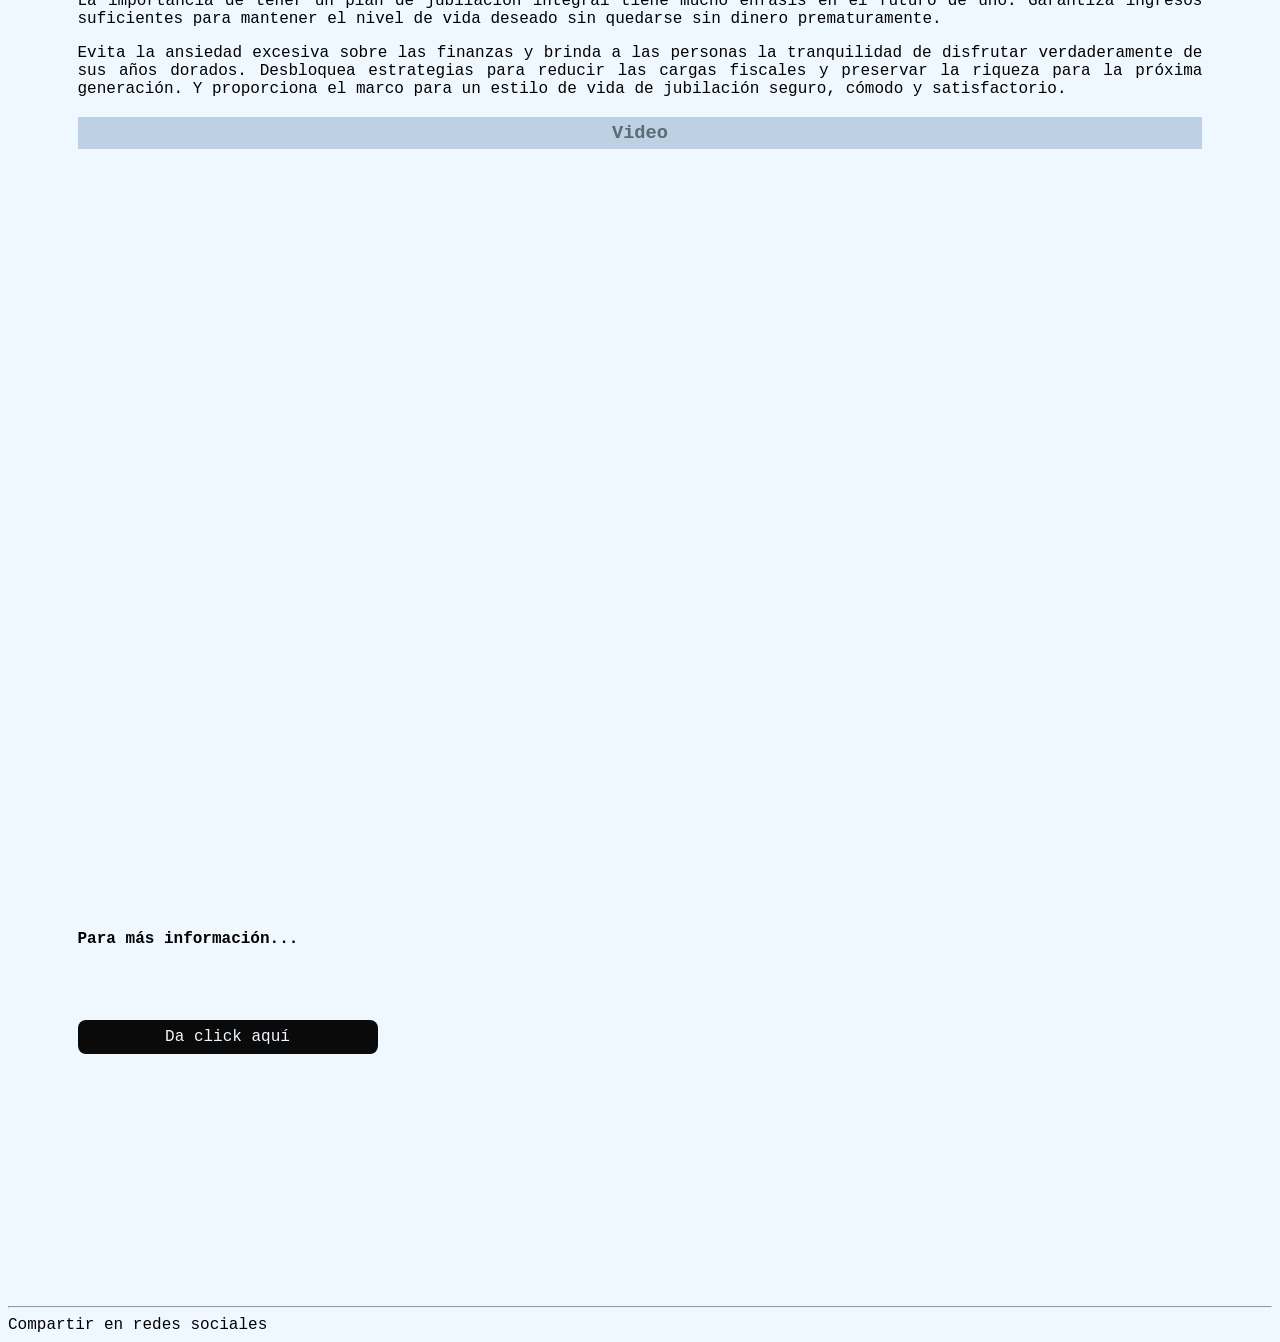
==== commit deda12de: "Update articulo.html" ====
--- a/ej/articulo.html
+++ b/ej/articulo.html
@@ -39,7 +39,7 @@
 
                     <div class="contenedor">
 
-                        <div class="item1"><img src="img/imagen 1.jpg" alt=""></div>
+                        <div class="item1"><img src="../img/imagen 1.jpg" alt=""></div>
 
                     </div>
 
